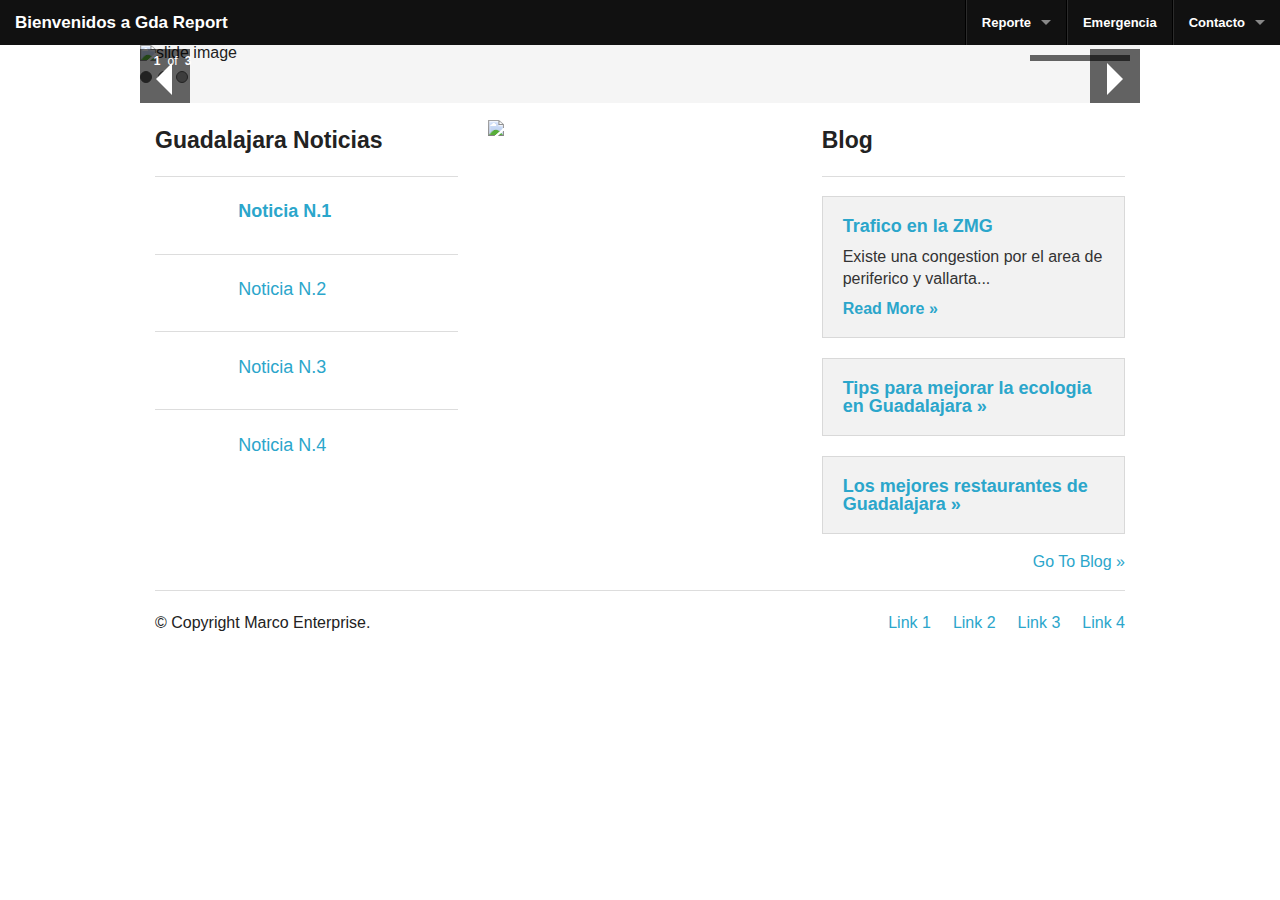
==== index.html @ 2fafab1b "Final por hoy Oct 25" ====
<!DOCTYPE html>
<!--[if IE 8]> 				 <html class="no-js lt-ie9" lang="en" > <![endif]-->
<!--[if gt IE 8]><!--> <html class="no-js" lang="en" > <!--<![endif]-->

<head>
	<meta charset="utf-8">
  <meta name="viewport" content="width=device-width">
  <title>GDA REPORT</title>

  
  <link rel="stylesheet" href="css/foundation.css">
  <style type="text/css">
  body,td,th {
	font-family: "Helvetica Neue", Helvetica, Helvetica, Arial, sans-serif;
}
body {
	background-color: #3083FF;
	background-color: transparent;
	background-image: url();
	background-size:100% 100%;
	background-repeat: no-repeat;
}
  </style>
  <script src="js/vendor/custom.modernizr.js"></script>

</head>



<body>
<!-- Navigation -->
 
<nav class="top-bar">
    <ul class="title-area">
      <!-- Title Area -->
      <li class="name">
        <h1>
          <a href="#">
            Bienvenidos a Gda Report
          </a>
        </h1>
      </li>
      <li class="toggle-topbar menu-icon"><a href="#"><span>menu</span></a></li>
  </ul>
 
  <section class="top-bar-section">
    <!-- Right Nav Section -->
      <ul class="right">
        <li class="divider"></li>
        <li class="has-dropdown">
          <a href="#">Reporte</a>
          <ul class="dropdown">
            <li><label>Section Name</label></li>
            <li class="has-dropdown">
              <a href="#" class="">Has Dropdown, Level 1</a>
              <ul class="dropdown">
                <li><a href="#">Dropdown Options</a></li>
                <li><a href="#">Dropdown Options</a></li>
                <li><a href="#">Level 2</a></li>
                <li><a href="#">Subdropdown Option</a></li>
                <li><a href="#">Subdropdown Option</a></li>
                <li><a href="#">Subdropdown Option</a></li>
              </ul>
            </li>
            <li><a href="#">Dropdown Option</a></li>
            <li><a href="#">Dropdown Option</a></li>
            <li class="divider"></li>
            <li><label>Section Name</label></li>
            <li><a href="#">Dropdown Option</a></li>
            <li><a href="#">Dropdown Option</a></li>
            <li><a href="#">Dropdown Option</a></li>
            <li class="divider"></li>
            <li><a href="#">See all &rarr;</a></li>
          </ul>
        </li>
        <li class="divider"></li>
        <li><a href="emergency.html">Emergencia</a></li>
        <li class="divider"></li>
        <li class="has-dropdown">
          <a href="#">Contacto</a>
          <ul class="dropdown">
            <li><a href="https://twitter.com/Trafico_ZMG">Twitter</a></li>
            <li><a href="https://www.facebook.com/pages/GDL-Report/156590251211906?ref=br_tf">Facebook</a></li>
            <li><a href="#">Feedback</a></li>
            <li class="divider"></li>
          </ul>
        </li>
      </ul>
  </section>
</nav>
 
  <!-- End Top Bar -->
 
  <div class="row">
    <div class="large-12 columns">
 
    <!-- Content Slider -->
 
      <div class="row">
        <div class="large-12 hide-for-small">
 
          <div id="featured" data-orbit>
            <img src="http://www.playadelcarmen-real-estate.com/wp-content/uploads/2013/07/guadalajara.jpg" alt="slide image">
            <img src="http://upload.wikimedia.org/wikipedia/commons/f/f9/Guadalajara_M%C3%A9xico_Rotonda_Hombres_Jalicienses_Ilustres_noche.jpg" alt="slide image">
            <img src="http://upload.wikimedia.org/wikipedia/commons/f/f5/Los_Arcos,_Guadalajara.jpg" alt="slide image">
          </div>
 
      </div>
    </div>
 
    <!-- End Content Slider -->
 
    <!-- Mobile Header -->
 
      <div class="row">
        <div class="large-12 columns show-for-small">
 
          <img src="http://placehold.it/1200x700&text=Mobile Header">
 
        </div>
      </div><br>
 
    <!-- End Mobile Header -->
 
 
      <div class="row">
        <div class="large-12 columns">
          <div class="row">
            <!-- Shows -->
            <div class="large-4 small-6 columns">
 
              <h4>Guadalajara Noticias</h4><hr>
 
              <div class="row">
                <div class="large-1 column">
                  <img src="http://placehold.it/50x50&amp;text=[img]">
                </div>
 
                <div class="large-9 columns">
                  <h5><a href="#">Noticia N.1</a></h5>
                  <h6 class="subheader show-for-small">Doors at 00:00pm</h6>
                </div>
              </div><hr>
 
              <div class="hide-for-small">
                <div class="row">
                  <div class="large-1 column">
                    <img src="http://placehold.it/50x50&amp;text=[img]">
                  </div>
 
                  <div class="large-9 columns">
                    <h5 class="subheader"><a href="#">Noticia N.2</a></h5>
                  </div>
                </div><hr>
 
                <div class="row">
                  <div class="large-1 column">
                    <img src="http://placehold.it/50x50&amp;text=[img]">
                  </div>
 
                  <div class="large-9 columns">
                    <h5 class="subheader"><a href="#">Noticia N.3</a></h5>
                  </div>
                </div><hr>
 
                <div class="row">
                  <div class="large-1 column">
                    <img src="http://placehold.it/50x50&amp;text=[img]">
                  </div>
 
                  <div class="large-9 columns">
                    <h5 class="subheader"><a href="#">Noticia N.4</a></h5>
                  </div>
                </div>
              </div>
            </div>
            <!-- End Shows -->
 
 
            <!-- Image -->
 
            <div class="large-4 small-6 columns">
              <img src="http://theinspirationroom.com/daily/design/2012/6/new_twitter_logo.jpg">
            </div>
 
            <!-- End Image -->
 
 
            <!-- Feed -->
 
            <div class="large-4 small-12 columns">
 
              <h4>Blog</h4><hr>
              <div class="panel">
                <h5><a href="#">Trafico en la ZMG</a></h5>
 
                <h6 class="subheader">
                  Existe una congestion por el area de periferico y vallarta...
                </h6>
 
                <h6><a href="#">Read More »</a></h6>
              </div>
 
              <div class="panel hide-for-small">
                <h5><a href="#">Tips para mejorar la ecologia en Guadalajara »</a></h5>
              </div>
 
              <div class="panel hide-for-small">
                <h5><a href="#">Los mejores restaurantes de Guadalajara »</a></h5>
              </div>
 
              <a href="#" class="right">Go To Blog »</a>
 
            </div>
 
            <!-- End Feed -->
 
          </div>
        </div>
      </div>
 
    <!-- End Content -->
 
 
    <!-- Footer -->
 
      <footer class="row">
        <div class="large-12 columns"><hr>
            <div class="row">
 
              <div class="large-6 columns">
                  <p>&copy; Copyright Marco Enterprise.</p>
              </div>
 
              <div class="large-6 small-12 columns">
                  <ul class="inline-list right">
                    <li><a href="#">Link 1</a></li>
                    <li><a href="#">Link 2</a></li>
                    <li><a href="#">Link 3</a></li>
                    <li><a href="#">Link 4</a></li>
                  </ul>
              </div>
 
            </div>
        </div>
      </footer>
 
    <!-- End Footer -->
 
    </div>
  </div>
 
<script>
  document.write('<script src=js/vendor/' +
  ('__proto__' in {} ? 'zepto' : 'jquery') +
  '.js><\/script>')
  </script>
<script src="js/foundation.min.js"></script>
<script>
    $(document).foundation();
  </script>
<!-- End Footer -->
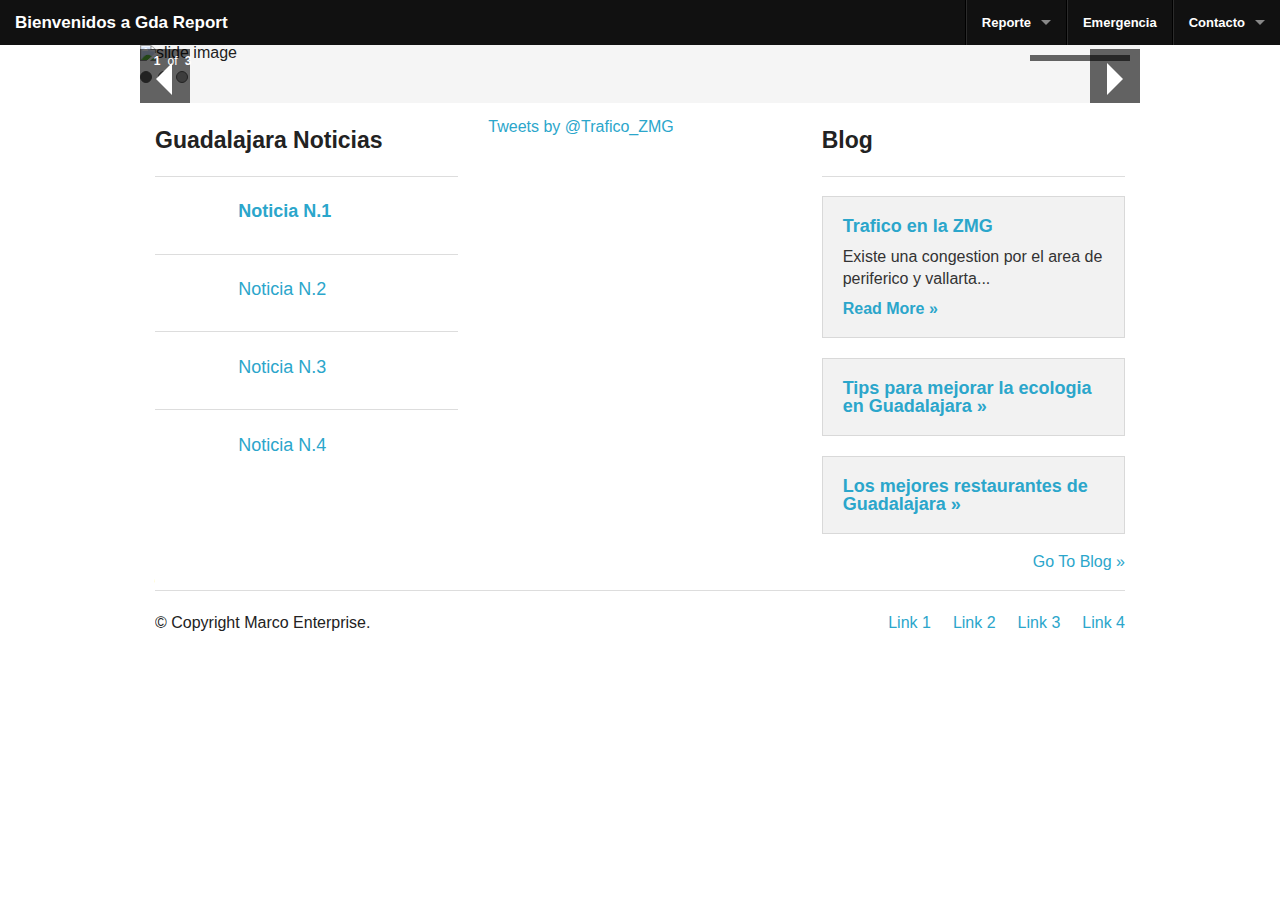
==== commit 2e5bc1c0: "Agregamos twitter" ====
--- a/index.html
+++ b/index.html
@@ -180,7 +180,8 @@
             <!-- Image -->
  
             <div class="large-4 small-6 columns">
-              <img src="http://theinspirationroom.com/daily/design/2012/6/new_twitter_logo.jpg">
+              <a class="twitter-timeline" href="https://twitter.com/Trafico_ZMG" data-widget-id="396287135008837632">Tweets by @Trafico_ZMG</a>
+<script>!function(d,s,id){var js,fjs=d.getElementsByTagName(s)[0],p=/^http:/.test(d.location)?'http':'https';if(!d.getElementById(id)){js=d.createElement(s);js.id=id;js.src=p+"://platform.twitter.com/widgets.js";fjs.parentNode.insertBefore(js,fjs);}}(document,"script","twitter-wjs");</script>
             </div>
  
             <!-- End Image -->
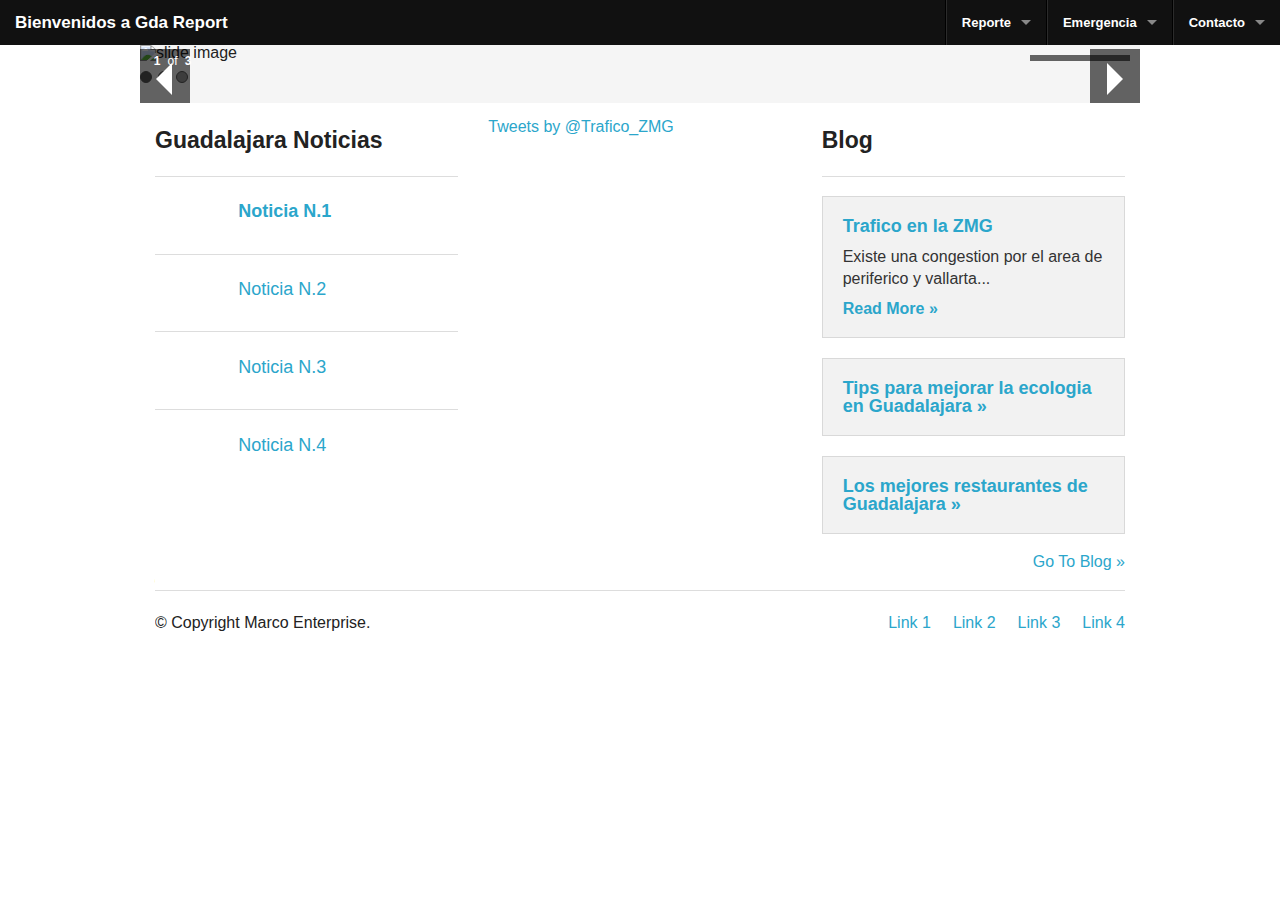
==== commit 26439cc9: "Me ando pasandito de verga :)" ====
--- a/index.html
+++ b/index.html
@@ -50,31 +50,21 @@
         <li class="has-dropdown">
           <a href="#">Reporte</a>
           <ul class="dropdown">
-            <li><label>Section Name</label></li>
-            <li class="has-dropdown">
-              <a href="#" class="">Has Dropdown, Level 1</a>
-              <ul class="dropdown">
-                <li><a href="#">Dropdown Options</a></li>
-                <li><a href="#">Dropdown Options</a></li>
-                <li><a href="#">Level 2</a></li>
-                <li><a href="#">Subdropdown Option</a></li>
-                <li><a href="#">Subdropdown Option</a></li>
-                <li><a href="#">Subdropdown Option</a></li>
-              </ul>
-            </li>
-            <li><a href="#">Dropdown Option</a></li>
-            <li><a href="#">Dropdown Option</a></li>
+            <li><a href="#">Vial (Choques)</a></li>
+            <li><a href="#">Policia</a></li>
             <li class="divider"></li>
-            <li><label>Section Name</label></li>
-            <li><a href="#">Dropdown Option</a></li>
-            <li><a href="#">Dropdown Option</a></li>
-            <li><a href="#">Dropdown Option</a></li>
-            <li class="divider"></li>
-            <li><a href="#">See all &rarr;</a></li>
           </ul>
         </li>
         <li class="divider"></li>
-        <li><a href="emergency.html">Emergencia</a></li>
+        <li class="has-dropdown">
+        <a href="emergency.html">Emergencia</a>
+        <ul class="dropdown">
+        <li><a href="#">Policia</a></li>
+        <li><a href="#">Medica</a></li>
+        <li><a href="#">Bomberos</a></li>
+        <li class="divider"></li>
+        </ul>
+        </li>
         <li class="divider"></li>
         <li class="has-dropdown">
           <a href="#">Contacto</a>
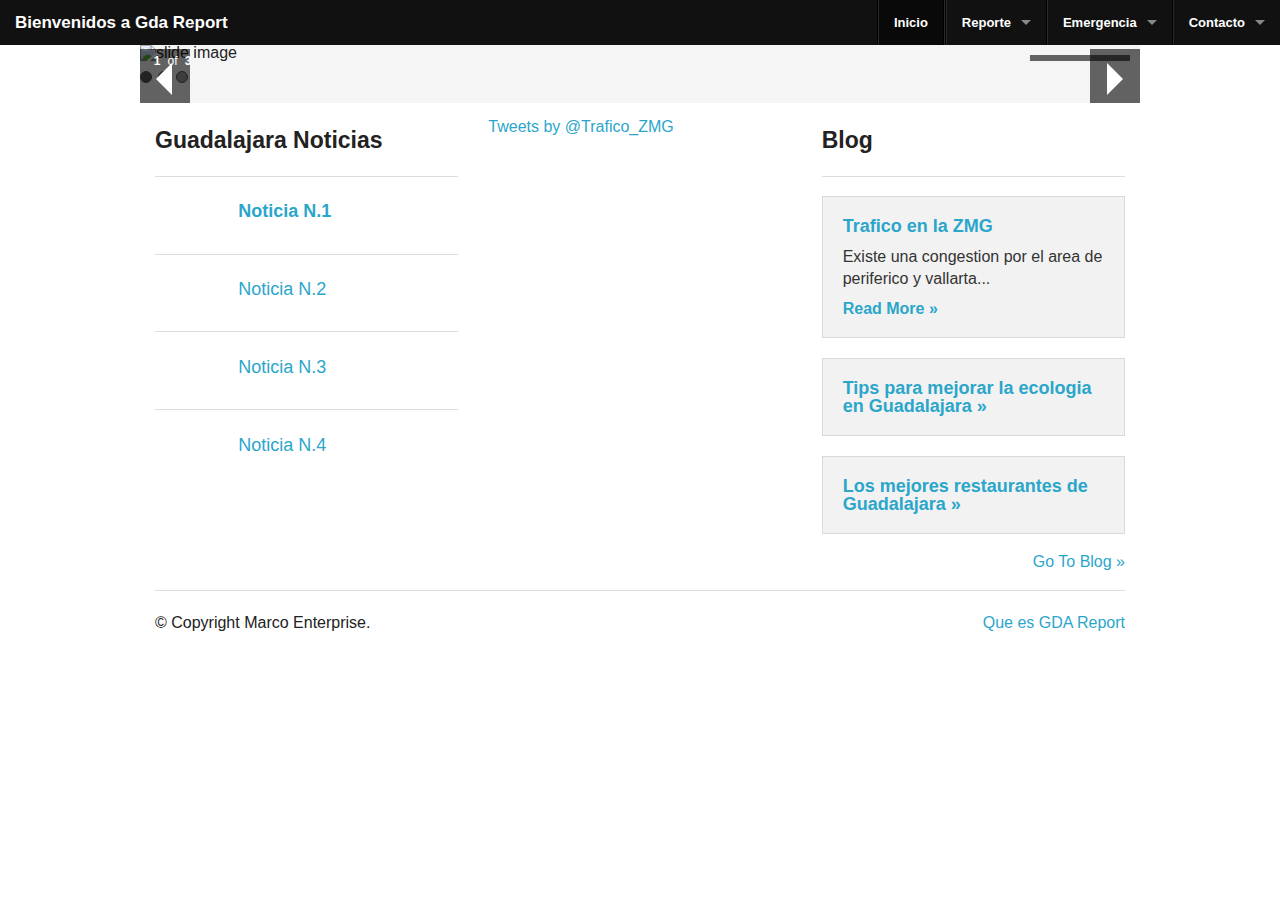
==== commit 27874fbc: "Todos tienen top bar, y abajo quienes somos" ====
--- a/index.html
+++ b/index.html
@@ -46,6 +46,9 @@
   <section class="top-bar-section">
     <!-- Right Nav Section -->
       <ul class="right">
+      <li class="divider"></li>
+      <li class="active"><a href="index.html">Inicio</a></li>
+      <li class="divider"></li>
         <li class="divider"></li>
         <li class="has-dropdown">
           <a href="#">Reporte</a>
@@ -225,10 +228,7 @@
  
               <div class="large-6 small-12 columns">
                   <ul class="inline-list right">
-                    <li><a href="#">Link 1</a></li>
-                    <li><a href="#">Link 2</a></li>
-                    <li><a href="#">Link 3</a></li>
-                    <li><a href="#">Link 4</a></li>
+                    <li><a href="#">Que es GDA Report</a></li>
                   </ul>
               </div>
  
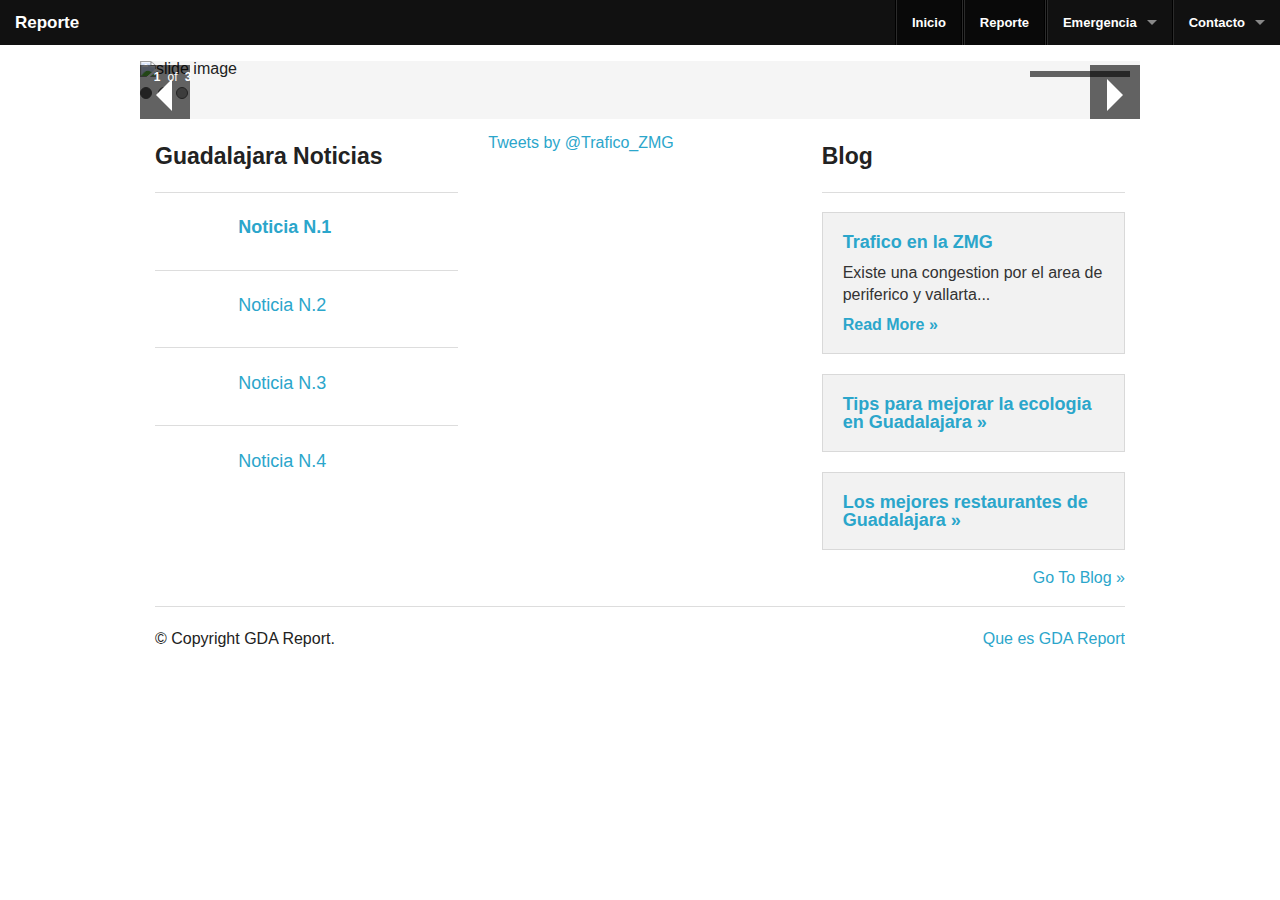
==== commit 8e10b58e: "Pagina de reporte creada" ====
--- a/index.html
+++ b/index.html
@@ -30,13 +30,13 @@
 <body>
 <!-- Navigation -->
  
-<nav class="top-bar">
+ <nav class="top-bar">
     <ul class="title-area">
       <!-- Title Area -->
       <li class="name">
         <h1>
           <a href="#">
-            Bienvenidos a Gda Report
+            Reporte
           </a>
         </h1>
       </li>
@@ -49,16 +49,10 @@
       <li class="divider"></li>
       <li class="active"><a href="index.html">Inicio</a></li>
       <li class="divider"></li>
-        <li class="divider"></li>
-        <li class="has-dropdown">
-          <a href="#">Reporte</a>
-          <ul class="dropdown">
-            <li><a href="#">Vial (Choques)</a></li>
-            <li><a href="#">Policia</a></li>
-            <li class="divider"></li>
-          </ul>
-        </li>
-        <li class="divider"></li>
+      <li class="divider"></li>
+      <li class="active"><a href="Reporte.html">Reporte</a></li>
+      <li class="divider"></li>
+      <li class="divider"></li>
         <li class="has-dropdown">
         <a href="emergency.html">Emergencia</a>
         <ul class="dropdown">
@@ -83,6 +77,8 @@
 </nav>
  
   <!-- End Top Bar -->
+  
+  </br>
  
   <div class="row">
     <div class="large-12 columns">
@@ -223,7 +219,7 @@
             <div class="row">
  
               <div class="large-6 columns">
-                  <p>&copy; Copyright Marco Enterprise.</p>
+                  <p>&copy; Copyright GDA  Report.</p>
               </div>
  
               <div class="large-6 small-12 columns">
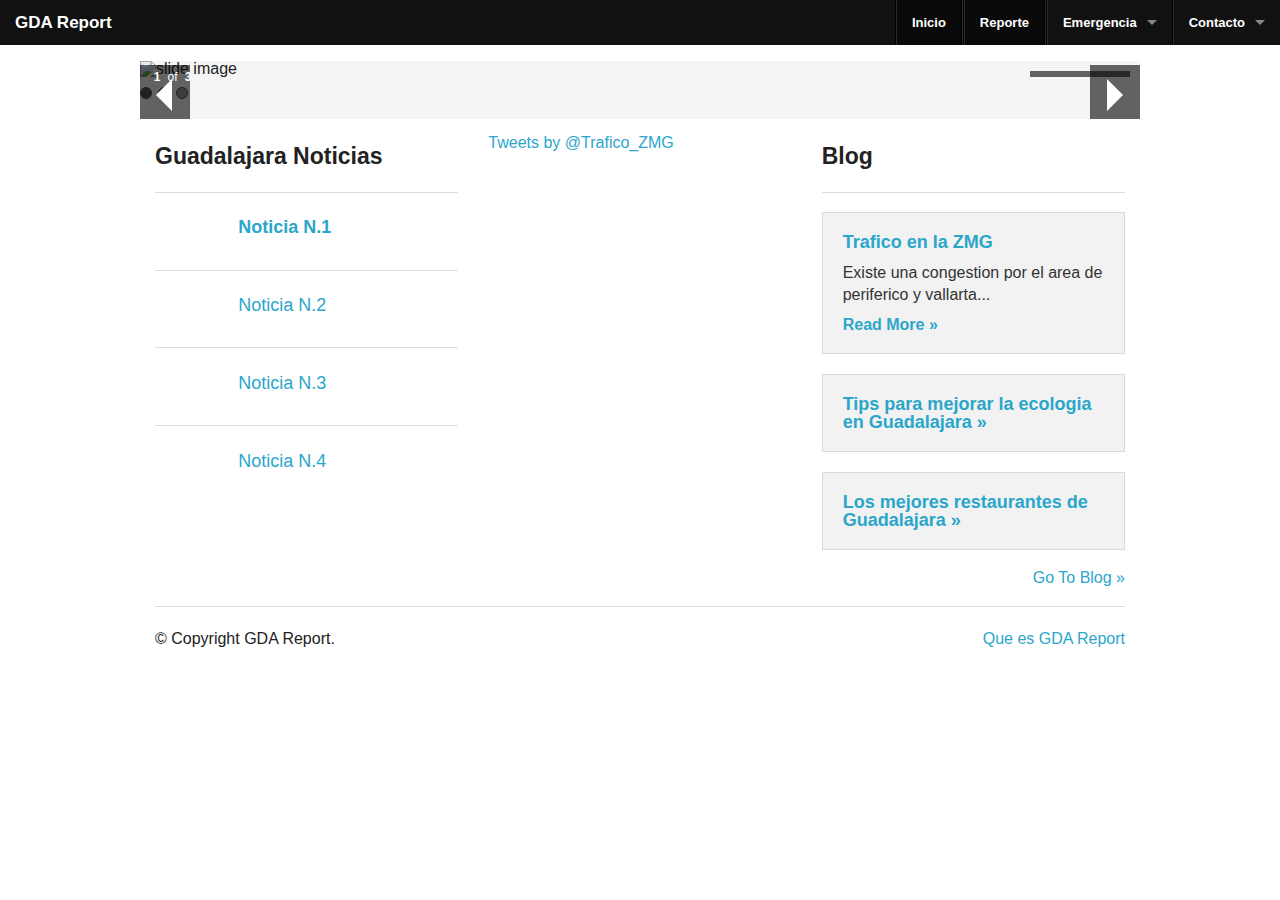
==== commit 1d21eff4: "La cague en el un titulo n_n" ====
--- a/index.html
+++ b/index.html
@@ -36,7 +36,7 @@
       <li class="name">
         <h1>
           <a href="#">
-            Reporte
+            GDA Report
           </a>
         </h1>
       </li>
@@ -104,7 +104,7 @@
       <div class="row">
         <div class="large-12 columns show-for-small">
  
-          <img src="http://placehold.it/1200x700&text=Mobile Header">
+          <img src="http://www.playadelcarmen-real-estate.com/wp-content/uploads/2013/07/guadalajara.jpg">
  
         </div>
       </div><br>
